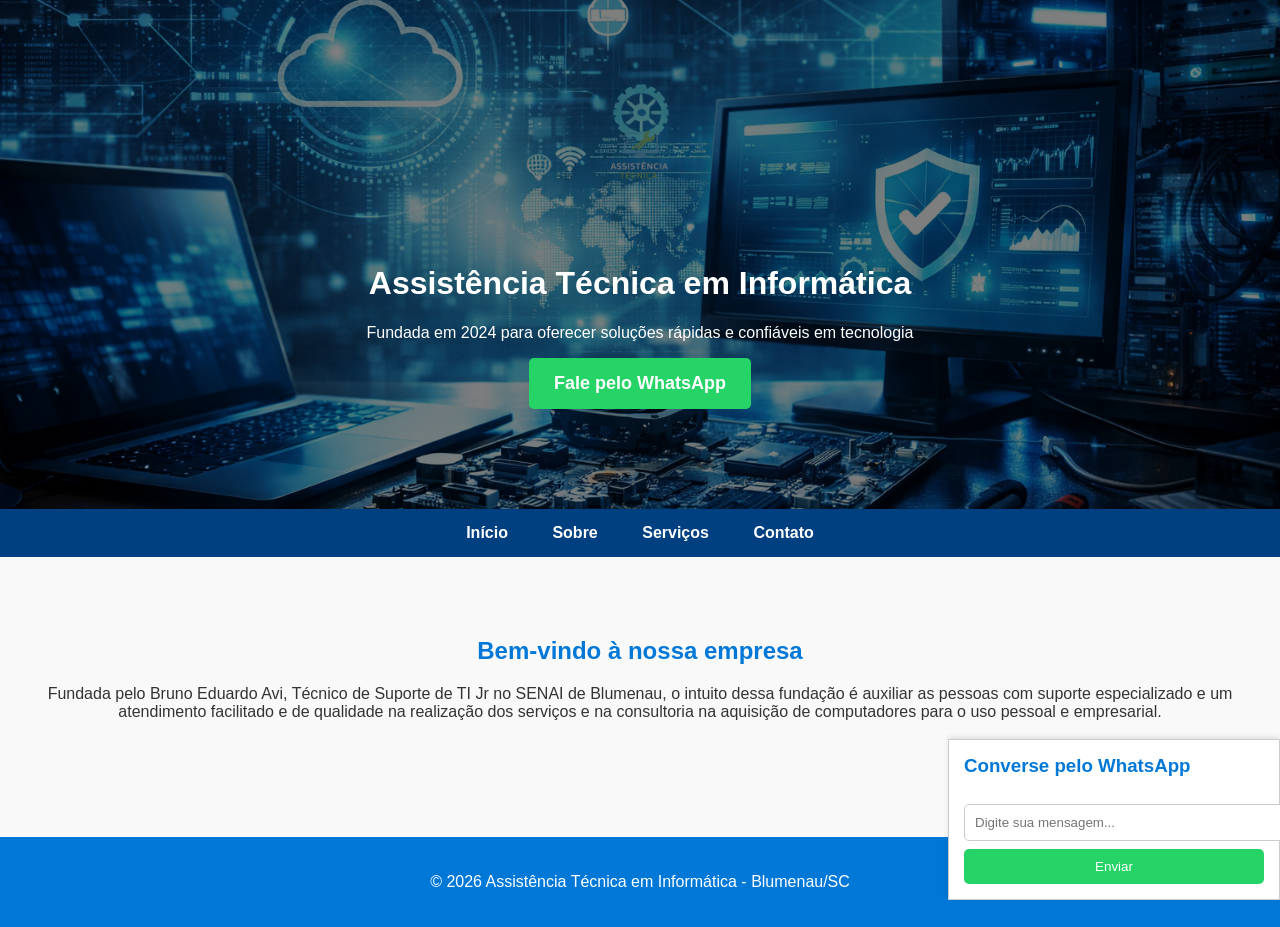
==== index.html @ fe7fdca0 "Add files via upload" ====
<!DOCTYPE html>
<html lang="pt-BR">
<head>
  <meta charset="UTF-8">
  <meta name="viewport" content="width=device-width, initial-scale=1.0">
  <title>Assistência Técnica em Informática</title>
  <link rel="stylesheet" href="style.css">
</head>
<body>
  <!-- Cabeçalho com logo -->
  <header class="hero">
    <div class="logo">
      <img src="logo.png" alt="Logo Assistência Técnica">
    </div>
    <div class="hero-text">
      <h1>Assistência Técnica em Informática</h1>
      <p>Fundada em 2024 para oferecer soluções rápidas e confiáveis em tecnologia</p>
      <a class="btn-whatsapp" href="https://wa.me/5547988992553?text=Olá%20preciso%20de%20suporte%20técnico" target="_blank">
        Fale pelo WhatsApp
      </a>
    </div>
  </header>

  <!-- Menu de navegação -->
  <nav>
    <a href="index.html">Início</a>
    <a href="sobre.html">Sobre</a>
    <a href="servicos.html">Serviços</a>
    <a href="contato.html">Contato</a>
  </nav>

  <!-- Conteúdo inicial -->
  <section>
    <h2>Bem-vindo à nossa empresa</h2>
    <p>Fundada pelo Bruno Eduardo Avi, Técnico de Suporte de TI Jr no SENAI de Blumenau, o intuito dessa fundação é auxiliar as pessoas com 
        suporte especializado e um atendimento facilitado e de qualidade na realização dos serviços e na consultoria na aquisição de computadores
        para o uso pessoal e empresarial.
    </p>
  </section>

  <!-- Chat WhatsApp -->
  <div class="chat-box">
    <h3>Converse pelo WhatsApp</h3>
    <input type="text" id="mensagem" placeholder="Digite sua mensagem...">
    <button onclick="enviarWhatsApp()">Enviar</button>
  </div>

  <footer>
    <p>&copy; 2026 Assistência Técnica em Informática - Blumenau/SC</p>
  </footer>

  <script>
    function enviarWhatsApp() {
      var mensagem = document.getElementById("mensagem").value;
      var url = "https://wa.me/5547988992553?text=" + encodeURIComponent(mensagem);
      window.open(url, "_blank");
    }
  </script>
</body>
</html>
---- style.css ----
body {
  margin: 0;
  font-family: 'Segoe UI', Tahoma, Geneva, Verdana, sans-serif;
  background-color: #f9f9f9;
  color: #333;
}

.hero {
  background: url('capa.png') no-repeat center center/cover;
  color: white;
  text-align: center;
  padding: 100px 20px;
  position: relative;
}

.hero::after {
  content: "";
  position: absolute;
  top: 0; left: 0; right: 0; bottom: 0;
  background: rgba(0,0,0,0.5);
}

.hero-text {
  position: relative;
  z-index: 1;
}

.logo img {
  width: 120px;
  margin-bottom: 20px;
}

nav {
  background: #004080;
  padding: 15px;
  text-align: center;
}

nav a {
  color: white;
  margin: 0 20px;
  text-decoration: none;
  font-weight: bold;
}

nav a:hover {
  text-decoration: underline;
}

section {
  padding: 60px 20px;
  text-align: center;
}

section h2 {
  color: #0078d7;
  margin-bottom: 20px;
}

.btn-whatsapp {
  display: inline-block;
  background-color: #25D366;
  color: white;
  padding: 15px 25px;
  border-radius: 5px;
  text-decoration: none;
  font-size: 18px;
  font-weight: bold;
  transition: background-color 0.3s ease;
}

.btn-whatsapp:hover {
  background-color: #1ebe5d;
}

.chat-box {
  position: fixed;
  bottom: 0;
  right: 0;
  background: white;
  border: 1px solid #ccc;
  width: 300px;
  padding: 15px;
  box-shadow: 0 -2px 5px rgba(0,0,0,0.1);
}

.chat-box h3 {
  margin-top: 0;
  color: #0078d7;
}

.chat-box input {
  width: 100%;
  padding: 10px;
  margin: 8px 0;
  border: 1px solid #ccc;
  border-radius: 5px;
}

.chat-box button {
  background-color: #25D366;
  color: white;
  padding: 10px;
  border: none;
  border-radius: 5px;
  cursor: pointer;
  width: 100%;
}

.chat-box button:hover {
  background-color: #1ebe5d;
}

footer {
  background-color: #0078d7;
  color: white;
  text-align: center;
  padding: 20px;
  margin-top: 40px;
}
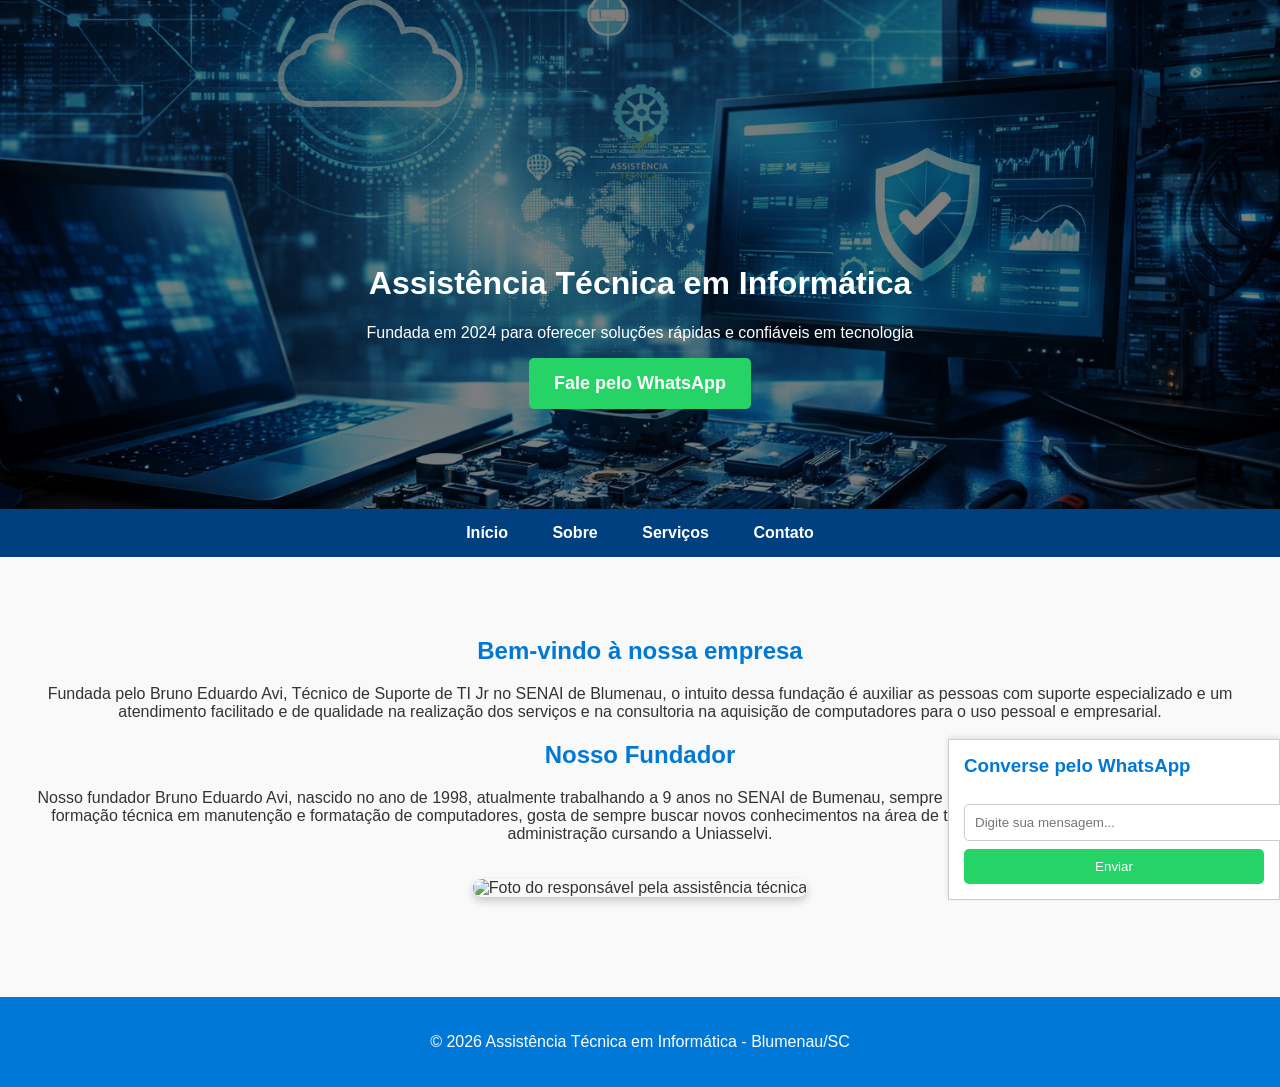
==== commit e66d79e2: "Update index.html" ====
--- a/index.html
+++ b/index.html
@@ -36,6 +36,12 @@
         suporte especializado e um atendimento facilitado e de qualidade na realização dos serviços e na consultoria na aquisição de computadores
         para o uso pessoal e empresarial.
     </p>
+    <h2>Nosso Fundador</h2>
+    <p>Nosso fundador Bruno Eduardo Avi, nascido no ano de 1998, atualmente trabalhando a 9 anos no SENAI de Bumenau, sempre atuou na área de 
+      tecnologia onde ele tem formação técnica em manutenção e formatação de computadores, gosta de sempre buscar novos conhecimentos na área
+      de tecnologia. A formação atualmente é em administração cursando a Uniasselvi.
+    </p>
+    <img src="foto.jpg" alt="Foto do responsável pela assistência técnica" class="foto-sobre">
   </section>
 
   <!-- Chat WhatsApp -->
--- a/style.css
+++ b/style.css
@@ -118,3 +118,59 @@
   padding: 20px;
   margin-top: 40px;
 }
+
+/* 🌐 Responsividade */
+@media (max-width: 768px) {
+  .hero {
+    padding: 60px 15px;
+  }
+
+  .logo img {
+    width: 90px;
+  }
+
+  nav a {
+    display: block;
+    margin: 10px 0;
+  }
+
+  section {
+    padding: 40px 15px;
+  }
+
+  .chat-box {
+    width: 90%;
+    right: 5%;
+  }
+
+  .btn-whatsapp {
+    font-size: 16px;
+    padding: 12px 20px;
+  }
+}
+
+@media (max-width: 480px) {
+  .hero-text h1 {
+    font-size: 1.8em;
+  }
+
+  .hero-text p {
+    font-size: 1em;
+  }
+
+  .chat-box {
+    width: 95%;
+    right: 2.5%;
+  }
+
+  nav a {
+    font-size: 16px;
+  }
+}
+
+.foto-sobre {
+  width: 250px;
+  border-radius: 10px;
+  margin-top: 20px;
+  box-shadow: 0 4px 8px rgba(0,0,0,0.2);
+}
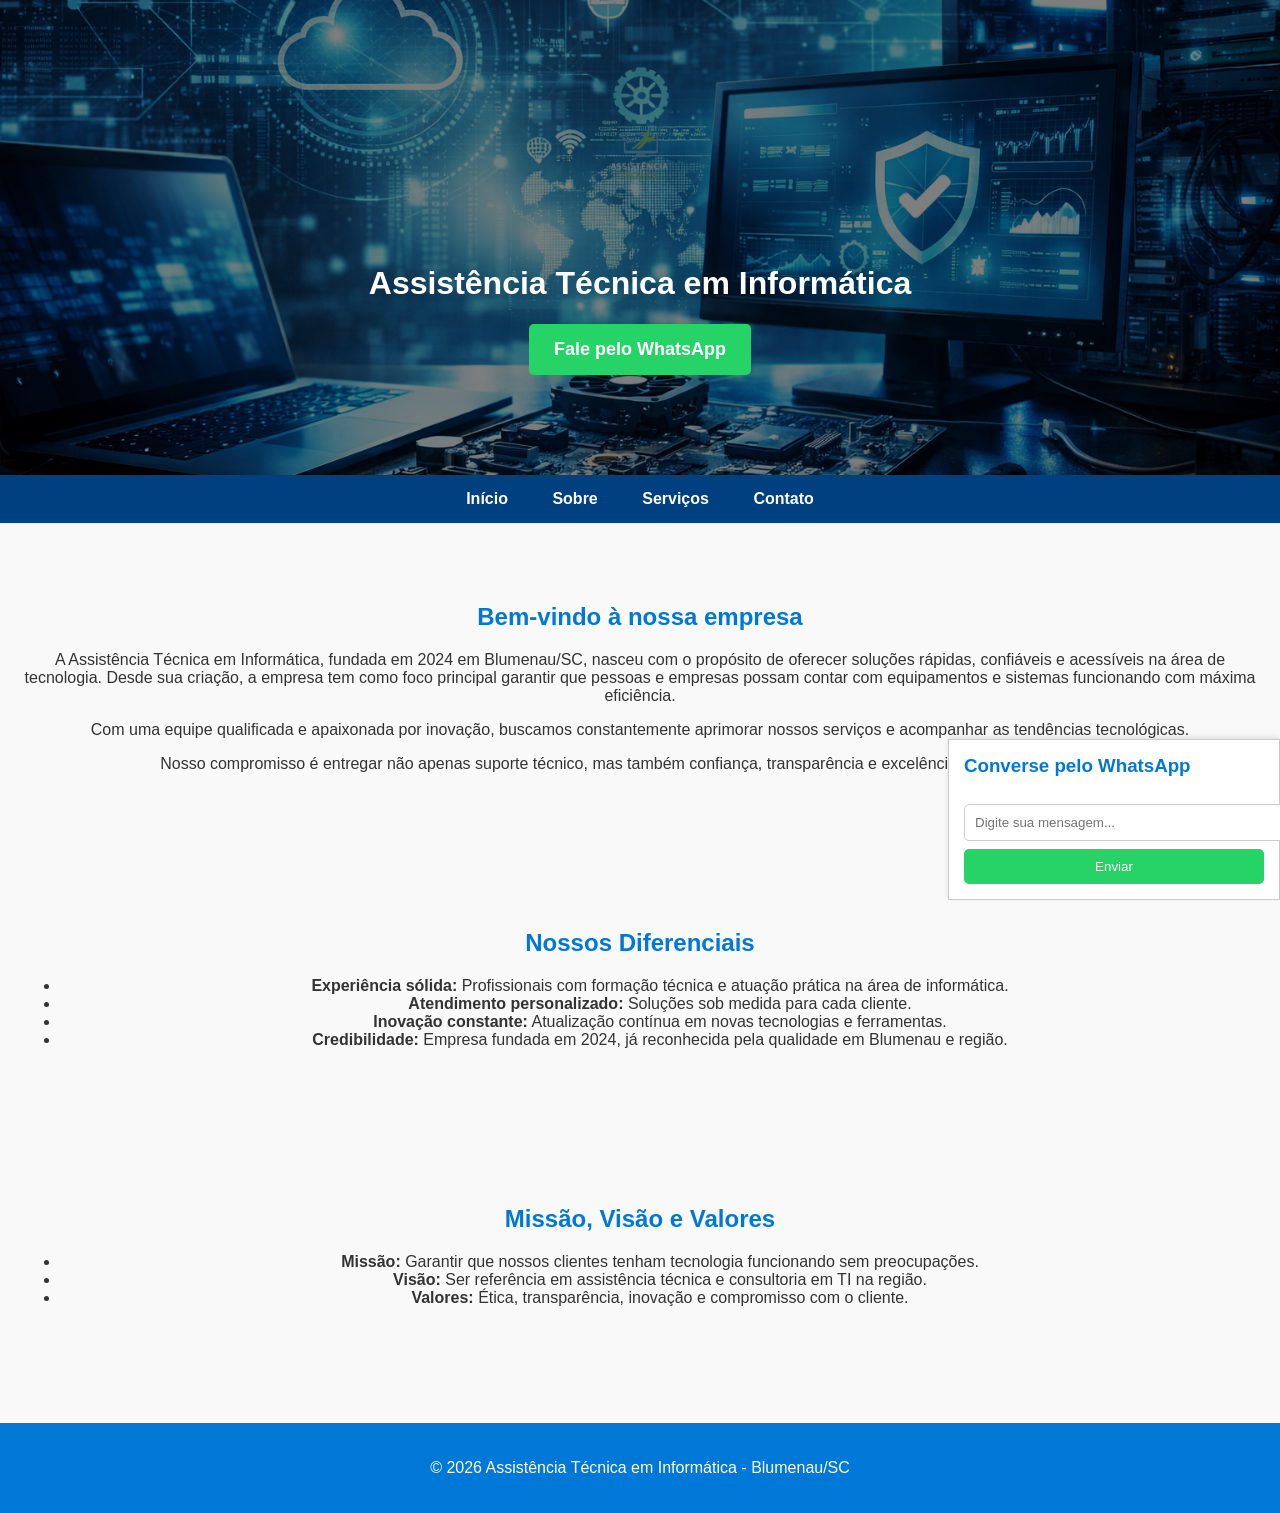
==== commit f361aad8: "Update index.html" ====
--- a/index.html
+++ b/index.html
@@ -14,8 +14,7 @@
     </div>
     <div class="hero-text">
       <h1>Assistência Técnica em Informática</h1>
-      <p>Fundada em 2024 para oferecer soluções rápidas e confiáveis em tecnologia</p>
-      <a class="btn-whatsapp" href="https://wa.me/5547988992553?text=Olá%20preciso%20de%20suporte%20técnico" target="_blank">
+          <a class="btn-whatsapp" href="https://wa.me/5547988992553?text=Olá%20preciso%20de%20suporte%20técnico" target="_blank">
         Fale pelo WhatsApp
       </a>
     </div>
@@ -32,17 +31,29 @@
   <!-- Conteúdo inicial -->
   <section>
     <h2>Bem-vindo à nossa empresa</h2>
-    <p>Fundada pelo Bruno Eduardo Avi, Técnico de Suporte de TI Jr no SENAI de Blumenau, o intuito dessa fundação é auxiliar as pessoas com 
-        suporte especializado e um atendimento facilitado e de qualidade na realização dos serviços e na consultoria na aquisição de computadores
-        para o uso pessoal e empresarial.
-    </p>
-    <h2>Nosso Fundador</h2>
-    <p>Nosso fundador Bruno Eduardo Avi, nascido no ano de 1998, atualmente trabalhando a 9 anos no SENAI de Bumenau, sempre atuou na área de 
-      tecnologia onde ele tem formação técnica em manutenção e formatação de computadores, gosta de sempre buscar novos conhecimentos na área
-      de tecnologia. A formação atualmente é em administração cursando a Uniasselvi.
-    </p>
-    <img src="foto.jpg" alt="Foto do responsável pela assistência técnica" class="foto-sobre">
+    <p>A Assistência Técnica em Informática, fundada em 2024 em Blumenau/SC, nasceu com o propósito de oferecer soluções rápidas, confiáveis e acessíveis na área de tecnologia. Desde sua criação, a 
+      empresa tem como foco principal garantir que pessoas e empresas possam contar com equipamentos e sistemas funcionando com máxima eficiência.    </p>
+    <p>Com uma equipe qualificada e apaixonada por inovação, buscamos constantemente aprimorar nossos serviços e acompanhar as tendências tecnológicas.</p>
+    <p>Nosso compromisso é entregar não apenas suporte técnico, mas também confiança, transparência e excelência em cada atendimento.</p>  
   </section>
+
+  <section class="diferenciais">
+  <h2>Nossos Diferenciais</h2>
+  <ul>
+    <li><strong>Experiência sólida:</strong> Profissionais com formação técnica e atuação prática na área de informática.</li>
+    <li><strong>Atendimento personalizado:</strong> Soluções sob medida para cada cliente.</li>
+    <li><strong>Inovação constante:</strong> Atualização contínua em novas tecnologias e ferramentas.</li>
+    <li><strong>Credibilidade:</strong> Empresa fundada em 2024, já reconhecida pela qualidade em Blumenau e região.</li>
+  </ul>
+</section>
+<section class="institucional">
+  <h2>Missão, Visão e Valores</h2>
+  <ul>
+    <li><strong>Missão:</strong> Garantir que nossos clientes tenham tecnologia funcionando sem preocupações.</li>
+    <li><strong>Visão:</strong> Ser referência em assistência técnica e consultoria em TI na região.</li>
+    <li><strong>Valores:</strong> Ética, transparência, inovação e compromisso com o cliente.</li>
+  </ul>
+</section>
 
   <!-- Chat WhatsApp -->
   <div class="chat-box">
--- a/style.css
+++ b/style.css
@@ -174,3 +174,44 @@
   margin-top: 20px;
   box-shadow: 0 4px 8px rgba(0,0,0,0.2);
 }
+
+.servicos .cards {
+  display: flex;
+  flex-wrap: wrap;
+  justify-content: center;
+  gap: 20px;
+}
+
+.card {
+  background: white;
+  border-radius: 8px;
+  box-shadow: 0 2px 5px rgba(0,0,0,0.1);
+  width: 250px;
+  padding: 20px;
+  text-align: center;
+}
+
+.card img {
+  width: 100%;
+  height: 150px;
+  object-fit: cover;
+  border-radius: 5px;
+}
+
+.card h3 {
+  margin: 15px 0 10px;
+  color: #0078d7;
+}
+
+.card p {
+  font-size: 14px;
+  color: #555;
+}
+
+.card .preco {
+  display: block;
+  margin-top: 10px;
+  font-weight: bold;
+  color: #25D366;
+  font-size: 16px;
+}
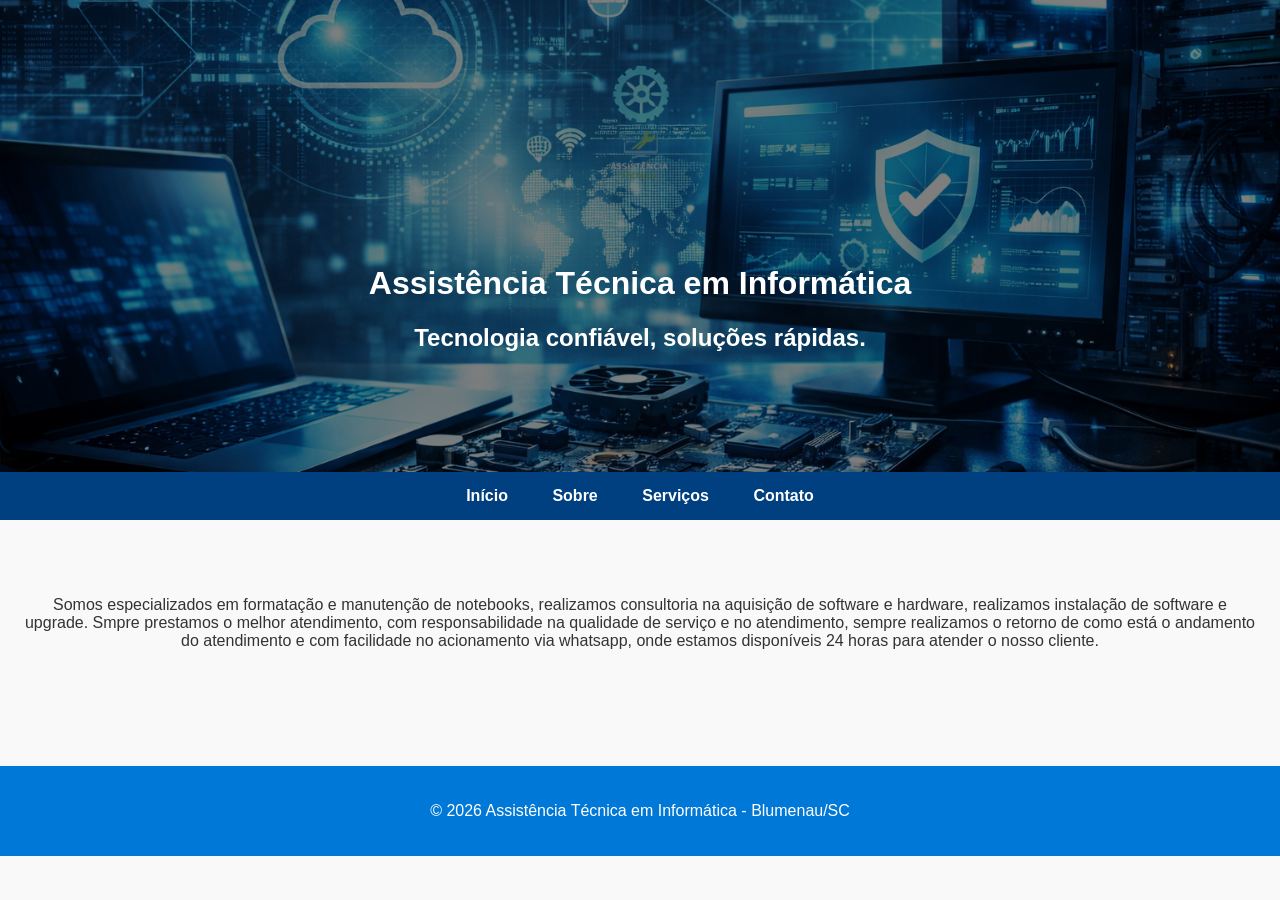
==== commit 74b08a02: "Update index.html" ====
--- a/index.html
+++ b/index.html
@@ -7,20 +7,18 @@
   <link rel="stylesheet" href="style.css">
 </head>
 <body>
-  <!-- Cabeçalho com logo -->
+  <!-- Hero minimalista -->
   <header class="hero">
     <div class="logo">
       <img src="logo.png" alt="Logo Assistência Técnica">
     </div>
     <div class="hero-text">
       <h1>Assistência Técnica em Informática</h1>
-          <a class="btn-whatsapp" href="https://wa.me/5547988992553?text=Olá%20preciso%20de%20suporte%20técnico" target="_blank">
-        Fale pelo WhatsApp
-      </a>
+      <h2 class="slogan">Tecnologia confiável, soluções rápidas.</h2>
     </div>
   </header>
 
-  <!-- Menu de navegação -->
+  <!-- Navegação simples -->
   <nav>
     <a href="index.html">Início</a>
     <a href="sobre.html">Sobre</a>
@@ -28,50 +26,17 @@
     <a href="contato.html">Contato</a>
   </nav>
 
-  <!-- Conteúdo inicial -->
-  <section>
-    <h2>Bem-vindo à nossa empresa</h2>
-    <p>A Assistência Técnica em Informática, fundada em 2024 em Blumenau/SC, nasceu com o propósito de oferecer soluções rápidas, confiáveis e acessíveis na área de tecnologia. Desde sua criação, a 
-      empresa tem como foco principal garantir que pessoas e empresas possam contar com equipamentos e sistemas funcionando com máxima eficiência.    </p>
-    <p>Com uma equipe qualificada e apaixonada por inovação, buscamos constantemente aprimorar nossos serviços e acompanhar as tendências tecnológicas.</p>
-    <p>Nosso compromisso é entregar não apenas suporte técnico, mas também confiança, transparência e excelência em cada atendimento.</p>  
+  <!-- Texto institucional -->
+  <section class="apresentacao">
+    <p>
+      Somos especializados em formatação e manutenção de notebooks, realizamos consultoria na aquisição de software e hardware, realizamos instalação de software e upgrade. Smpre prestamos o melhor atendimento, com 
+      responsabilidade na qualidade de serviço e no atendimento, sempre realizamos o retorno de como está o andamento do atendimento e com facilidade no acionamento via whatsapp, onde estamos disponíveis 24 horas para
+      atender o nosso cliente.
+    </p>
   </section>
-
-  <section class="diferenciais">
-  <h2>Nossos Diferenciais</h2>
-  <ul>
-    <li><strong>Experiência sólida:</strong> Profissionais com formação técnica e atuação prática na área de informática.</li>
-    <li><strong>Atendimento personalizado:</strong> Soluções sob medida para cada cliente.</li>
-    <li><strong>Inovação constante:</strong> Atualização contínua em novas tecnologias e ferramentas.</li>
-    <li><strong>Credibilidade:</strong> Empresa fundada em 2024, já reconhecida pela qualidade em Blumenau e região.</li>
-  </ul>
-</section>
-<section class="institucional">
-  <h2>Missão, Visão e Valores</h2>
-  <ul>
-    <li><strong>Missão:</strong> Garantir que nossos clientes tenham tecnologia funcionando sem preocupações.</li>
-    <li><strong>Visão:</strong> Ser referência em assistência técnica e consultoria em TI na região.</li>
-    <li><strong>Valores:</strong> Ética, transparência, inovação e compromisso com o cliente.</li>
-  </ul>
-</section>
-
-  <!-- Chat WhatsApp -->
-  <div class="chat-box">
-    <h3>Converse pelo WhatsApp</h3>
-    <input type="text" id="mensagem" placeholder="Digite sua mensagem...">
-    <button onclick="enviarWhatsApp()">Enviar</button>
-  </div>
 
   <footer>
     <p>&copy; 2026 Assistência Técnica em Informática - Blumenau/SC</p>
   </footer>
-
-  <script>
-    function enviarWhatsApp() {
-      var mensagem = document.getElementById("mensagem").value;
-      var url = "https://wa.me/5547988992553?text=" + encodeURIComponent(mensagem);
-      window.open(url, "_blank");
-    }
-  </script>
 </body>
 </html>
--- a/style.css
+++ b/style.css
@@ -215,3 +215,74 @@
   color: #25D366;
   font-size: 16px;
 }
+.diferenciais {
+  padding: 40px 20px;
+  background-color: #f4f4f4;
+  border-radius: 8px;
+  margin: 40px auto;
+  max-width: 800px;
+}
+
+.diferenciais h2 {
+  text-align: center;
+  color: #0078d7;
+  margin-bottom: 20px;
+}
+
+.diferenciais ul {
+  list-style-type: none;
+  padding: 0;
+}
+
+.diferenciais li {
+  margin: 15px 0;
+  font-size: 16px;
+  line-height: 1.6;
+  position: relative;
+  padding-left: 25px;
+}
+
+.diferenciais li::before {
+  content: "✔";
+  color: #25D366;
+  font-weight: bold;
+  position: absolute;
+  left: 0;
+}
+
+.institucional {
+  padding: 40px 20px;
+  background-color: #ffffff;
+  border-radius: 8px;
+  margin: 40px auto;
+  max-width: 800px;
+  box-shadow: 0 2px 8px rgba(0,0,0,0.1);
+}
+
+.institucional h2 {
+  text-align: center;
+  color: #0078d7;
+  margin-bottom: 20px;
+}
+
+.institucional ul {
+  list-style-type: none;
+  padding: 0;
+}
+
+.institucional li {
+  margin: 15px 0;
+  font-size: 16px;
+  line-height: 1.6;
+  position: relative;
+  padding-left: 30px;
+}
+
+.institucional li::before {
+  content: "★";
+  color: #0078d7;
+  font-weight: bold;
+  position: absolute;
+  left: 0;
+}
+
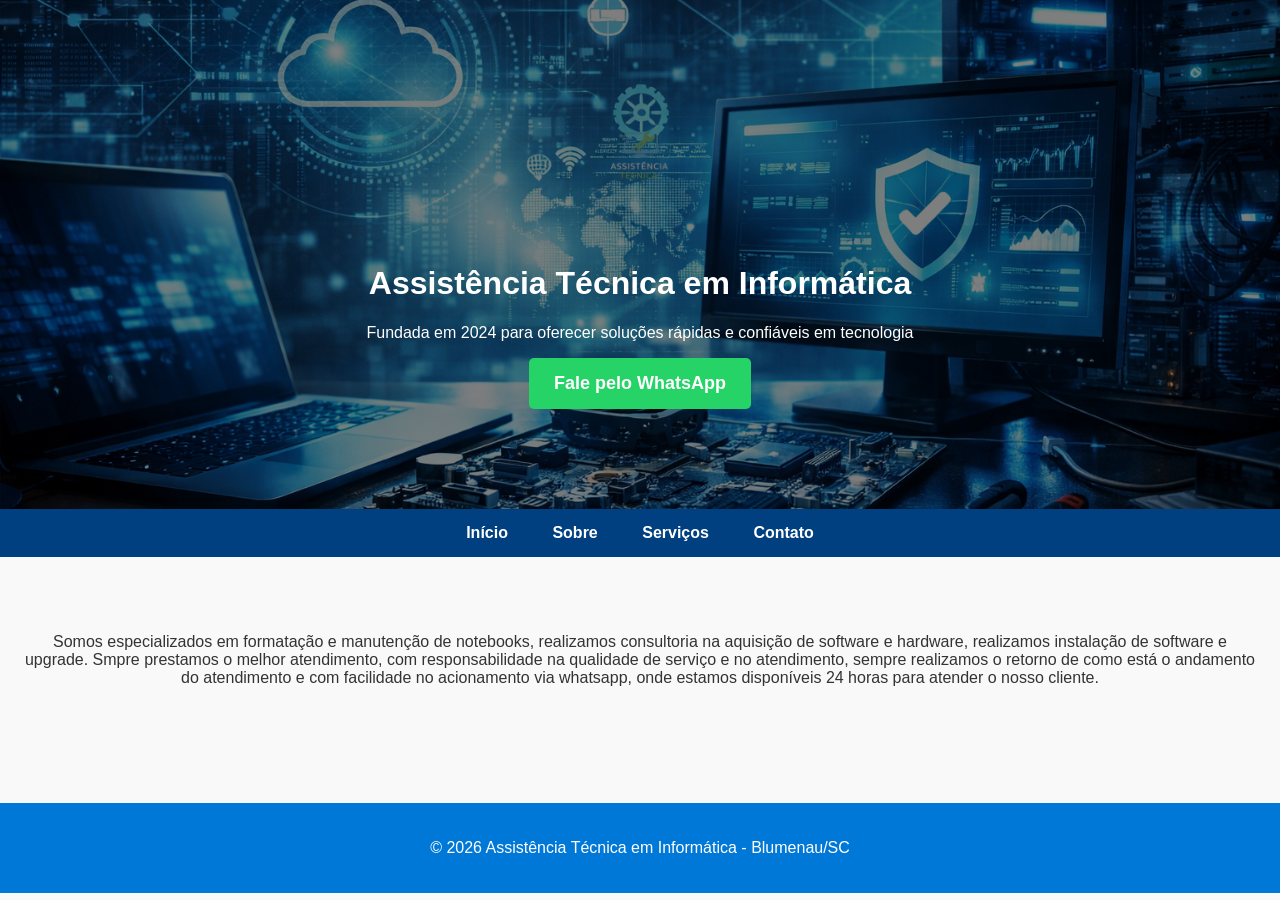
==== commit e9482abb: "Update index.html" ====
--- a/index.html
+++ b/index.html
@@ -7,16 +7,20 @@
   <link rel="stylesheet" href="style.css">
 </head>
 <body>
-  <!-- Hero minimalista -->
+  <!-- Cabeçalho com logo -->
   <header class="hero">
     <div class="logo">
       <img src="logo.png" alt="Logo Assistência Técnica">
     </div>
     <div class="hero-text">
       <h1>Assistência Técnica em Informática</h1>
-      <h2 class="slogan">Tecnologia confiável, soluções rápidas.</h2>
+      <p>Fundada em 2024 para oferecer soluções rápidas e confiáveis em tecnologia</p>
+      <a class="btn-whatsapp" href="https://wa.me/5547988992553?text=Olá%20preciso%20de%20suporte%20técnico" target="_blank">
+        Fale pelo WhatsApp
+      </a>
     </div>
   </header>
+
 
   <!-- Navegação simples -->
   <nav>
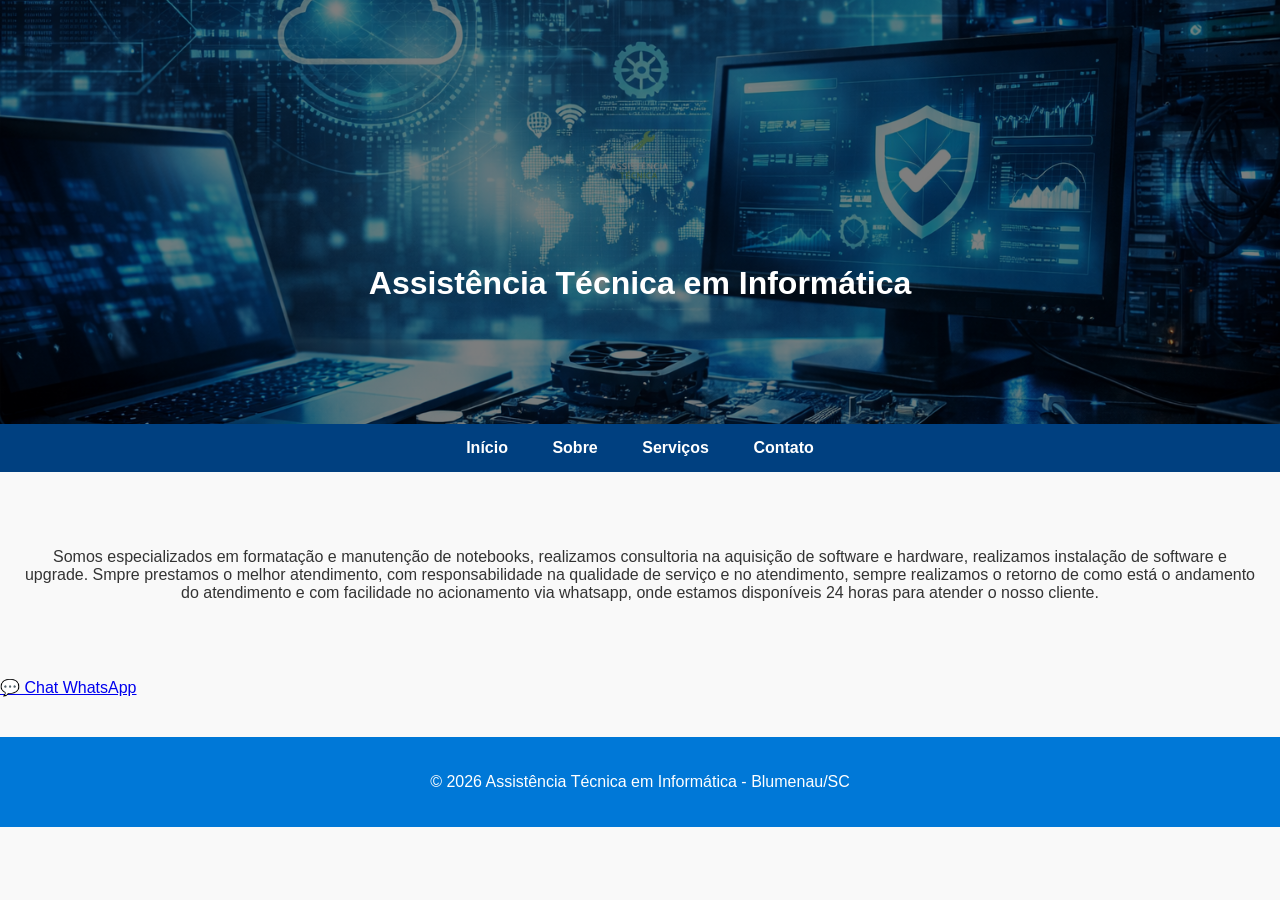
==== commit d68123f0: "Update index.html" ====
--- a/index.html
+++ b/index.html
@@ -14,10 +14,6 @@
     </div>
     <div class="hero-text">
       <h1>Assistência Técnica em Informática</h1>
-      <p>Fundada em 2024 para oferecer soluções rápidas e confiáveis em tecnologia</p>
-      <a class="btn-whatsapp" href="https://wa.me/5547988992553?text=Olá%20preciso%20de%20suporte%20técnico" target="_blank">
-        Fale pelo WhatsApp
-      </a>
     </div>
   </header>
 
@@ -39,6 +35,11 @@
     </p>
   </section>
 
+<!-- Botão de Chat WhatsApp -->
+<a href="https://wa.me/5547988992553?text=Olá%20preciso%20de%20suporte%20técnico" 
+   class="chat-button" target="_blank">
+  💬 Chat WhatsApp
+</a>
   <footer>
     <p>&copy; 2026 Assistência Técnica em Informática - Blumenau/SC</p>
   </footer>
--- a/style.css
+++ b/style.css
@@ -286,3 +286,62 @@
   left: 0;
 }
 
+.responsavel {
+  padding: 40px 20px;
+  max-width: 900px;
+  margin: auto;
+}
+
+.responsavel h2 {
+  text-align: center;
+  color: #0078d7;
+  margin-bottom: 30px;
+}
+
+.perfil {
+  display: flex;
+  flex-wrap: wrap;
+  align-items: center;
+  gap: 20px;
+}
+
+.foto-responsavel {
+  width: 60px;
+  border-radius: 10px;
+  box-shadow: 0 4px 8px rgba(0,0,0,0.2);
+}
+
+.info {
+  flex: 1;
+}
+
+.info h3 {
+  color: #004080;
+  margin-bottom: 10px;
+}
+
+.info p {
+  font-size: 16px;
+  line-height: 1.6;
+  margin-bottom: 15px;
+}
+
+.info ul {
+  list-style-type: none;
+  padding: 0;
+}
+
+.info li {
+  margin: 10px 0;
+  font-size: 15px;
+  position: relative;
+  padding-left: 25px;
+}
+
+.info li::before {
+  content: "✔";
+  color: #25D366;
+  font-weight: bold;
+  position: absolute;
+  left: 0;
+}
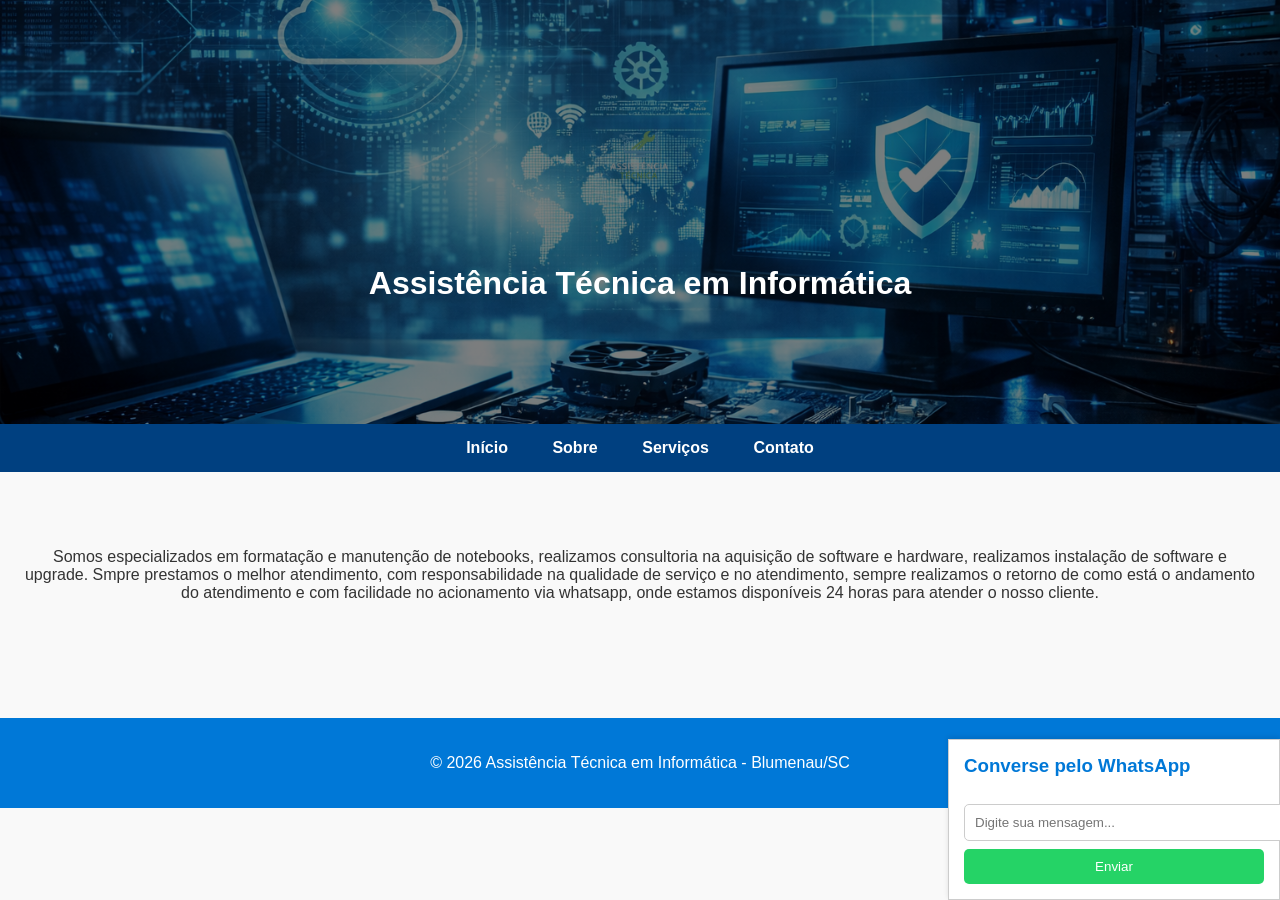
==== commit 68eae948: "Update index.html" ====
--- a/index.html
+++ b/index.html
@@ -35,11 +35,11 @@
     </p>
   </section>
 
-<!-- Botão de Chat WhatsApp -->
-<a href="https://wa.me/5547988992553?text=Olá%20preciso%20de%20suporte%20técnico" 
-   class="chat-button" target="_blank">
-  💬 Chat WhatsApp
-</a>
+ <div class="chat-box">
+    <h3>Converse pelo WhatsApp</h3>
+    <input type="text" id="mensagem" placeholder="Digite sua mensagem...">
+    <button onclick="enviarWhatsApp()">Enviar</button>
+  </div>
   <footer>
     <p>&copy; 2026 Assistência Técnica em Informática - Blumenau/SC</p>
   </footer>
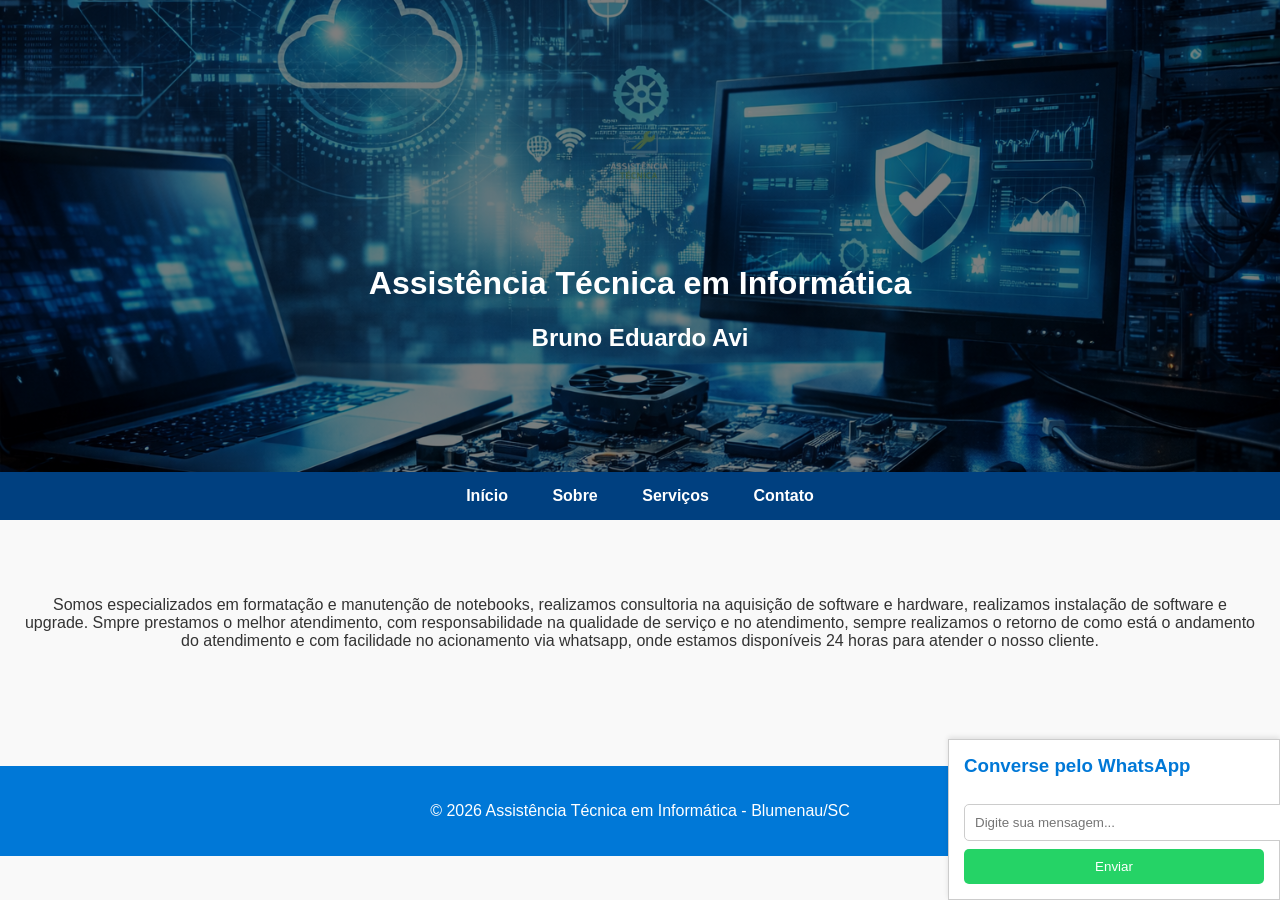
==== commit ab8cc6bd: "Update index.html" ====
--- a/index.html
+++ b/index.html
@@ -3,7 +3,7 @@
 <head>
   <meta charset="UTF-8">
   <meta name="viewport" content="width=device-width, initial-scale=1.0">
-  <title>Assistência Técnica em Informática</title>
+  <title>Bruno Eduardo Avi SI</title>
   <link rel="stylesheet" href="style.css">
 </head>
 <body>
@@ -14,6 +14,7 @@
     </div>
     <div class="hero-text">
       <h1>Assistência Técnica em Informática</h1>
+      <h2>Bruno Eduardo Avi</h2>
     </div>
   </header>
 
